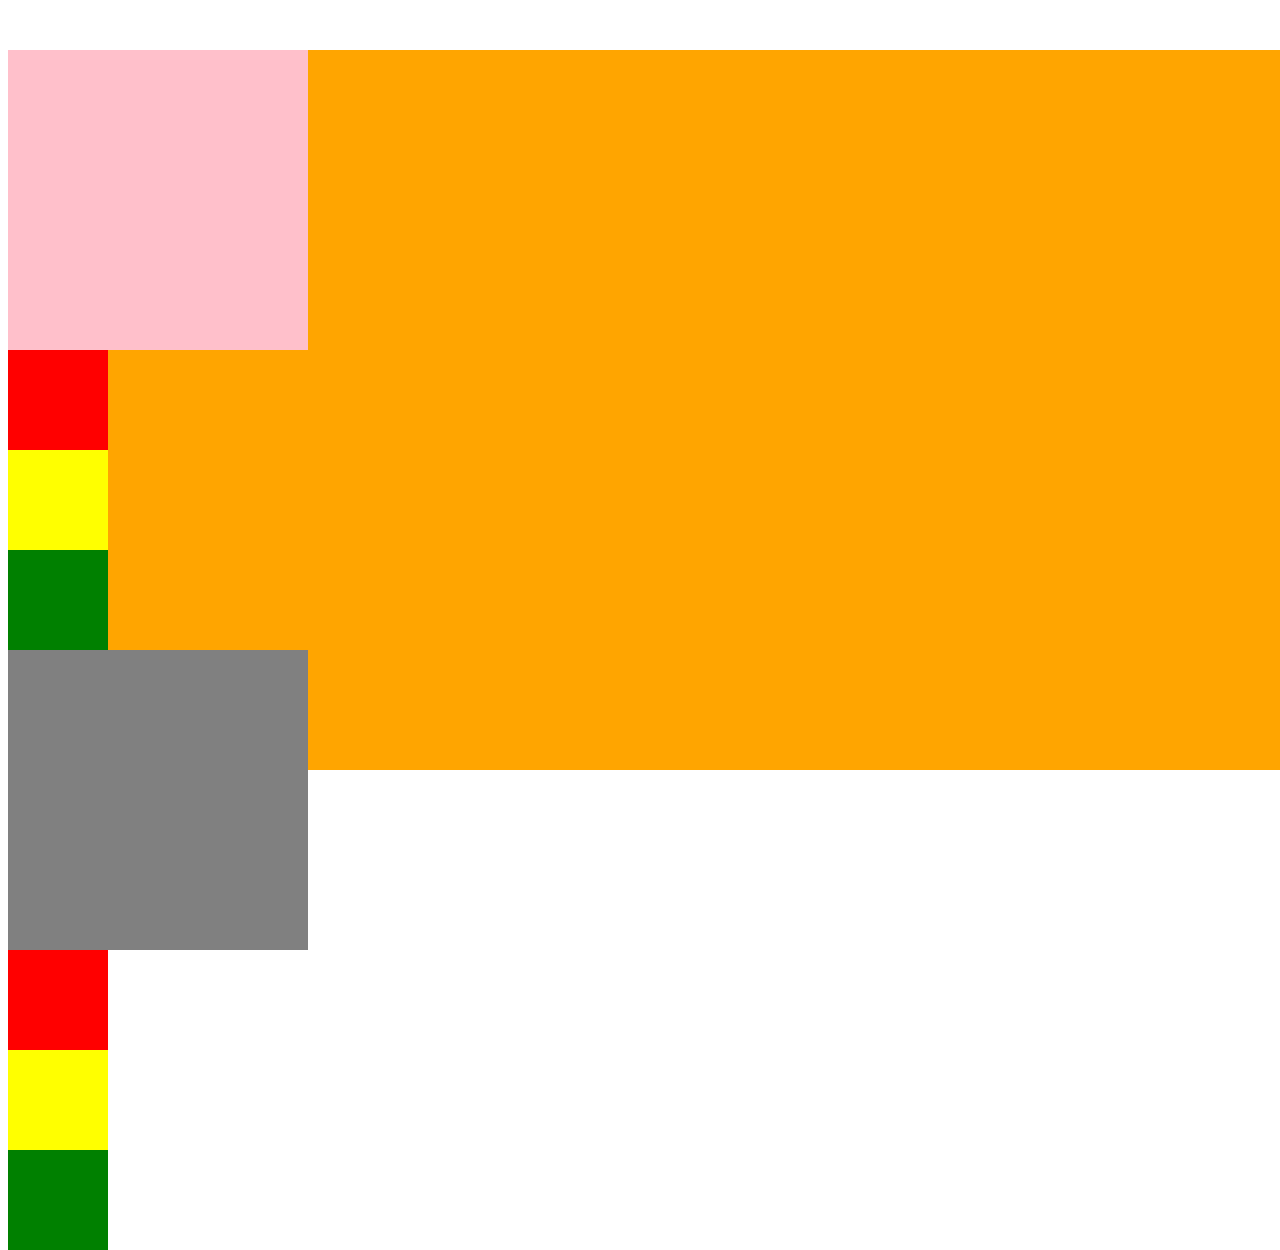
==== pseudo.html @ 3bde070d "create square boxes" ====
<!DOCTYPE html>
<html lang="en">
<head>
    <meta charset="UTF-8">
    <meta name="viewport" content="width=device-width, initial-scale=1.0">
    <title>Document</title>
    <link rel="stylesheet" href="pseudo.css">
    <style>
        /* button {
            background-color: #386fc9;
            height: 50px;
            width: 140px;
            border-radius: 10px;
            color: #fff;
            cursor: pointer;
            transition: all 0.5s ease;
        }

        button:hover {
            background-color: #00060f;
            scale: 1.2;
            font-weight: 800;
        }

        div p:nth-child(3){
            color: blue;
        }
        
        p::first-line {
            font-size: 40px;
            color: green;
        }

        div::after {
            content: "I want to buy food";
            font-size: 18px;
            color: red;
        }

        p::before {
            content: "I want to watch champion's league";
            font-size: 18px;
            color: red;
        }
        input::placeholder {
            font-weight: 900;
            color: red;
            font-style: italic;
        } */

        .set_height {
            height: 100px;
            width:100px;
        }
        .first {
            background-color: red;
            position: absolute;
           
        }


        .second {
            background-color: blue;
        }
        .third {
            background-color: yellow;
       
        }
        .fourth {
            background-color: green;
        }
        .eigtgh {
            background-color: grey;
            height: 300px;
            width: 300px;
            position: relative;
        }
        .eigth {
            background-color: pink;
            height: 300px;
            width: 300px;
            position: sticky;
            right: 0;
            top: 0;
        }
        .container {
            height: 80vh; 
            width: 100vw;
            margin-top: 50px;
            /* position: relative; */
            background-color: orange;
            /* display: grid;
            grid-template-columns: 1fr 1fr 1fr 1fr; */
            
            /* gap: 20px 40px; */
            /* flex-shrink: 1.5; */
        }
        /* .fourth::after {
            content: "";
            background-color: orange;
            height: 50px;
            position: absolute;
            width: 50px;
        } */
    </style>
</head>
<body>
    <div class="container">
        <div class="eigth set_height">
           
        </div> 
        <div class="first set_height">

        </div>
        
        <div class="second set_height">

        </div>
        <div class="third set_height">

        </div>
        <div class="fourth set_height">

        </div>
        <div class="eigtgh set_height">
           
        </div> 
        <div class="first set_height">

        </div>
        
        <div class="second set_height">

        </div>
        <div class="third set_height">

        </div>
        <div class="fourth set_height">

        </div>
       
    </div>
</body>
</html>
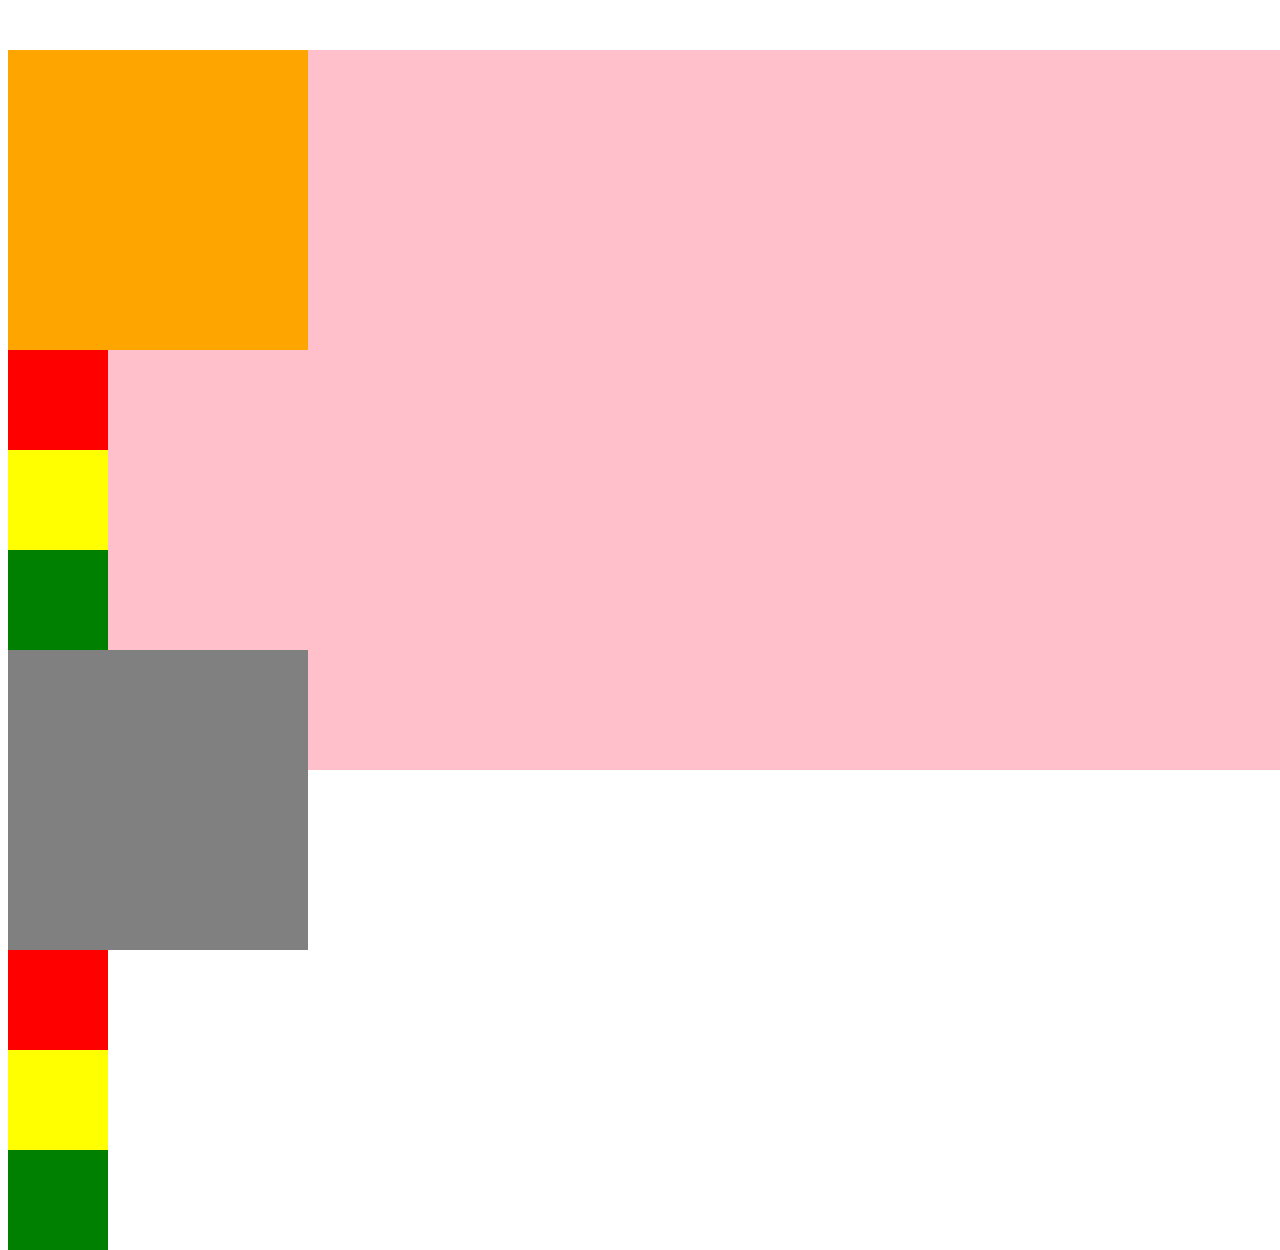
==== commit e17a5320: "change background color" ====
--- a/pseudo.html
+++ b/pseudo.html
@@ -76,7 +76,7 @@
             position: relative;
         }
         .eigth {
-            background-color: pink;
+            background-color: orange;
             height: 300px;
             width: 300px;
             position: sticky;
@@ -88,7 +88,7 @@
             width: 100vw;
             margin-top: 50px;
             /* position: relative; */
-            background-color: orange;
+            background-color: pink;
             /* display: grid;
             grid-template-columns: 1fr 1fr 1fr 1fr; */
             
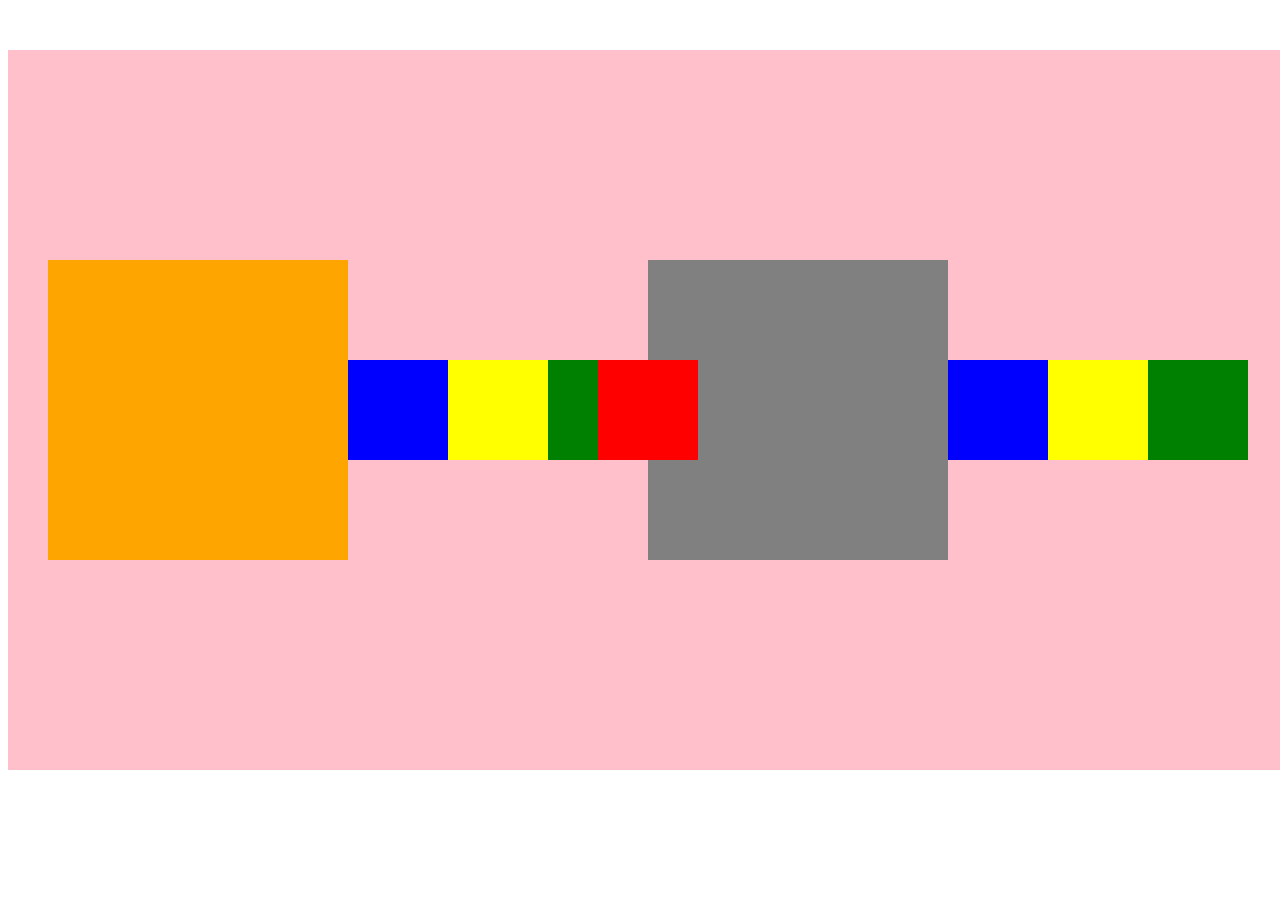
==== commit 9024be4a: "change display" ====
--- a/pseudo.html
+++ b/pseudo.html
@@ -89,7 +89,10 @@
             margin-top: 50px;
             /* position: relative; */
             background-color: pink;
-            /* display: grid;
+            display: flex;
+            align-items: center;
+            justify-content: center;
+            /* 
             grid-template-columns: 1fr 1fr 1fr 1fr; */
             
             /* gap: 20px 40px; */
